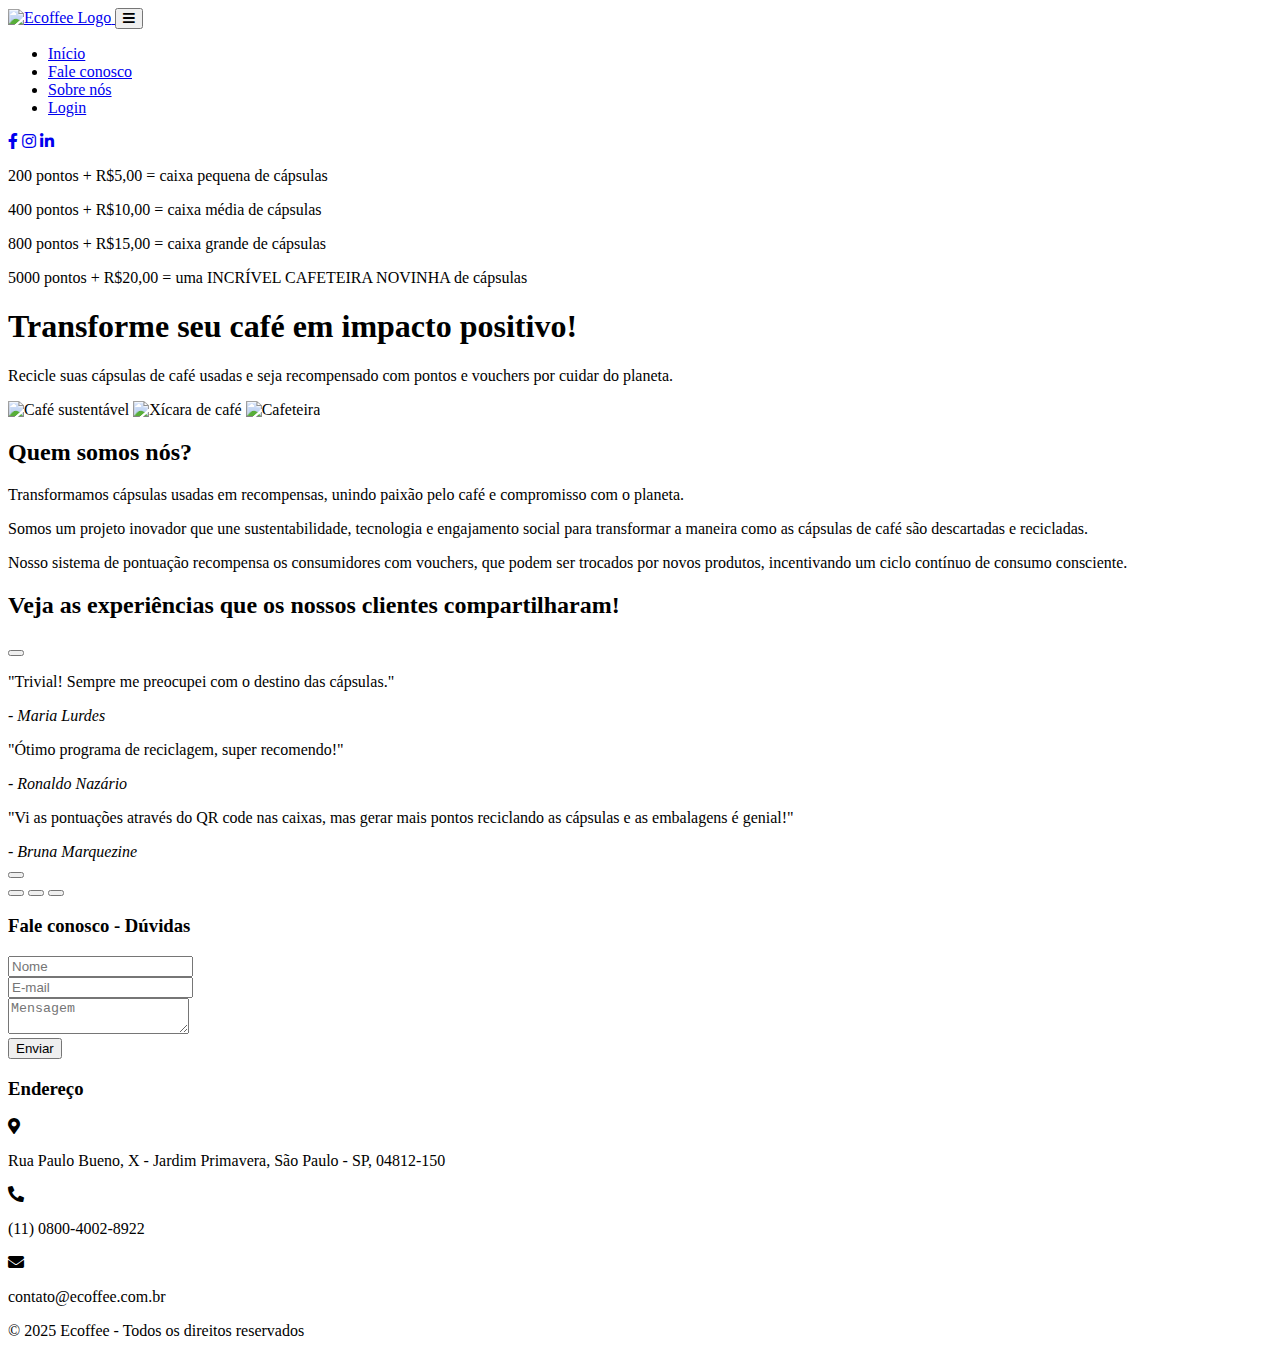
==== Projeto Integrador - Ecoffee/V4 - PROJETO/src/resources/templates/index.html @ 3352d4ba "estrutuação das pastas e ajustes no layou do arquivo index" ====
<!DOCTYPE html>
<html lang="pt-br">
<head>
    <meta charset="UTF-8">
    <meta name="viewport" content="width=device-width, initial-scale=1.0">
    <meta name="description" content="Ecoffee - Transforme seu café em impacto positivo através da reciclagem de cápsulas">
    <title>Ecoffee - Reciclagem de Cápsulas</title>
    <link rel="stylesheet" href="/V4 - PROJETO/src/resources/static/css/style.css">
    <link href="https://cdnjs.cloudflare.com/ajax/libs/font-awesome/5.15.3/css/all.min.css" rel="stylesheet">

</head>
<body>

    <!-- Barra de navegação -->
    <nav class="navbar">
        <div class="container">
            <a href="/" class="navbar-brand">
                <img src="/V4 - PROJETO/src/resources/static/img/LogotipoEcoffee.png" alt="Ecoffee Logo" class="logo">
            </a>
            
            <!-- Botão do Menu Hambúrguer -->
            <button class="navbar-toggle" aria-label="Menu">
                <i class="fas fa-bars"></i>
            </button>

            <div class="navbar-menu">
                <ul class="navbar-nav">
                    <li class="nav-item"><a href="#inicio" class="nav-link">Início</a></li>
                    <li class="nav-item"><a href="#fale-conosco" class="nav-link">Fale conosco</a></li>
                    <li class="nav-item"><a href="#sobre-nos" class="nav-link">Sobre nós</a></li>
                    <li class="nav-item"><a href="/login" class="nav-link login-btn">Login</a></li>
                </ul>

                <!-- Ícones das redes sociais -->
                <div class="social-icons">
                    <a href="https://facebook.com" class="social-link"><i class="fab fa-facebook-f"></i></a>
                    <a href="https://instagram.com" class="social-link"><i class="fab fa-instagram"></i></a>
                    <a href="https://linkedin.com" class="social-link"><i class="fab fa-linkedin-in"></i></a>
                </div>
            </div>
        </div>
    </nav>




    <!-- Carrossel de recompensas -->
    <section class="rewards-carousel">
        <div class="container">
            <div class="carousel-track">
                <p class="carousel-item">200 pontos + R$5,00 = caixa pequena de cápsulas</p>
                <p class="carousel-item">400 pontos + R$10,00 = caixa média de cápsulas</p>
                <p class="carousel-item">800 pontos + R$15,00 = caixa grande de cápsulas</p>
                <p class="carousel-item">5000 pontos + R$20,00 = uma INCRÍVEL CAFETEIRA NOVINHA de cápsulas</p>
            </div>
        </div>
    </section>

    <!-- Seção principal -->
    <section class="seção-principal" id="inicio">
        <div class="container">
            <h1>Transforme seu café em <span class="destaque">impacto positivo!</span></h1>
            <p>Recicle suas cápsulas de café usadas e seja recompensado com pontos e vouchers por cuidar do planeta.</p>
        </div>
    </section>

    <!-- Sobre nós -->
    <section class="sobre-nos" id="sobre-nos">
        <div class="container">
            <div class="grelha-sobre-nos">
                <div class="imagens-sobre-nos">
                    <img src="/V4 - PROJETO/src/resources/static/img/VasoCapsula.jpg" alt="Café sustentável" class="imagem-sobre-nos">
                    <img src="/V4 - PROJETO/src/resources/static/img/CafeXicara.jpg" alt="Xícara de café" class="imagem-sobre-nos">
                    <img src="/V4 - PROJETO/src/resources/static/img/CafeteiraNespresso.jpg" alt="Cafeteira" class="imagem-sobre-nos">
                </div>
                <div class="conteudo-sobre-nos">
                    <h2>Quem somos nós?</h2>
                    <p class="destaque-verde">Transformamos cápsulas usadas em recompensas, unindo paixão pelo café e compromisso com o planeta.</p>
                    <p>Somos um projeto inovador que une sustentabilidade, tecnologia e engajamento social para transformar a maneira como as cápsulas de café são descartadas e recicladas.</p>
                    <p>Nosso sistema de pontuação recompensa os consumidores com vouchers, que podem ser trocados por novos produtos, incentivando um ciclo contínuo de consumo consciente.</p>
                </div>
            </div>
        </div>
    </section>

    <!-- Depoimentos  -->
    <section class="depoimentos">
        <div class="container">
            <h2>Veja as experiências que os nossos clientes compartilharam!</h2>
            <div class="carrossel-depoimentos">
                <button class="carrossel-btn prev" aria-label="Depoimento anterior">
                    <span class="arrow-left"></span>
                </button>
                <div class="container-depoimentos">
                    <div class="faixa-depoimentos">
                        <div class="cartao-depoimento active">
                            <p>"Trivial! Sempre me preocupei com o destino das cápsulas."</p>
                            <cite>- Maria Lurdes</cite>
                        </div>
                        <div class="cartao-depoimento">
                            <p>"Ótimo programa de reciclagem, super recomendo!"</p>
                            <cite>- Ronaldo Nazário</cite>
                        </div>
                        <div class="cartao-depoimento">
                            <p>"Vi as pontuações através do QR code nas caixas, mas gerar mais pontos reciclando as cápsulas e as embalagens é genial!"</p>
                            <cite>- Bruna Marquezine</cite>
                        </div>
                    </div>
                </div>
                <button class="carrossel-btn next" aria-label="Próximo depoimento">
                    <span class="arrow-right"></span>
                </button>
                <div class="carrossel-dots">
                    <button class="dot active" aria-label="Depoimento 1"></button>
                    <button class="dot" aria-label="Depoimento 2"></button>
                    <button class="dot" aria-label="Depoimento 3"></button>
                </div>
            </div>
        </div>
    </section>

    <!-- Contato -->
    <section class="contato" id="fale-conosco">
        <div class="container">
            <div class="grelha-contato">
                <div class="formulario-contato">
                    <h3>Fale conosco - Dúvidas</h3>
                    <form id="contactForm">
                        <div class="grupo-formulario">
                            <input type="text" placeholder="Nome" required>
                        </div>
                        <div class="grupo-formulario">
                            <input type="email" placeholder="E-mail" required>
                        </div>
                        <div class="grupo-formulario">
                            <textarea placeholder="Mensagem" required></textarea>
                        </div>
                        <button type="submit" class="botao-enviar">Enviar</button>
                    </form>
                </div>
                <div class="informacoes-contato">
                    <h3>Endereço</h3>
                    <div class="item-info">
                        <i class="fas fa-map-marker-alt"></i> 
                        <p>Rua Paulo Bueno, X - Jardim Primavera, São Paulo - SP, 04812-150</p>
                    </div>
                    <div class="item-info">
                        <i class="fas fa-phone-alt"></i> 
                        <p>(11) 0800-4002-8922</p>
                    </div>
                    <div class="item-info">
                        <i class="fas fa-envelope"></i> 
                        <p>contato@ecoffee.com.br</p>
                    </div>
                </div>                
            </div>
        </div>
    </section>

    <!-- Rodapé  -->
    <footer class="rodape">
        <div class="container">
            <p>&copy; 2025 Ecoffee - Todos os direitos reservados</p>
        </div>
    </footer>

    <script src="/V4 - PROJETO/src/resources/static/js/script.js"></script>
</body>
</html>
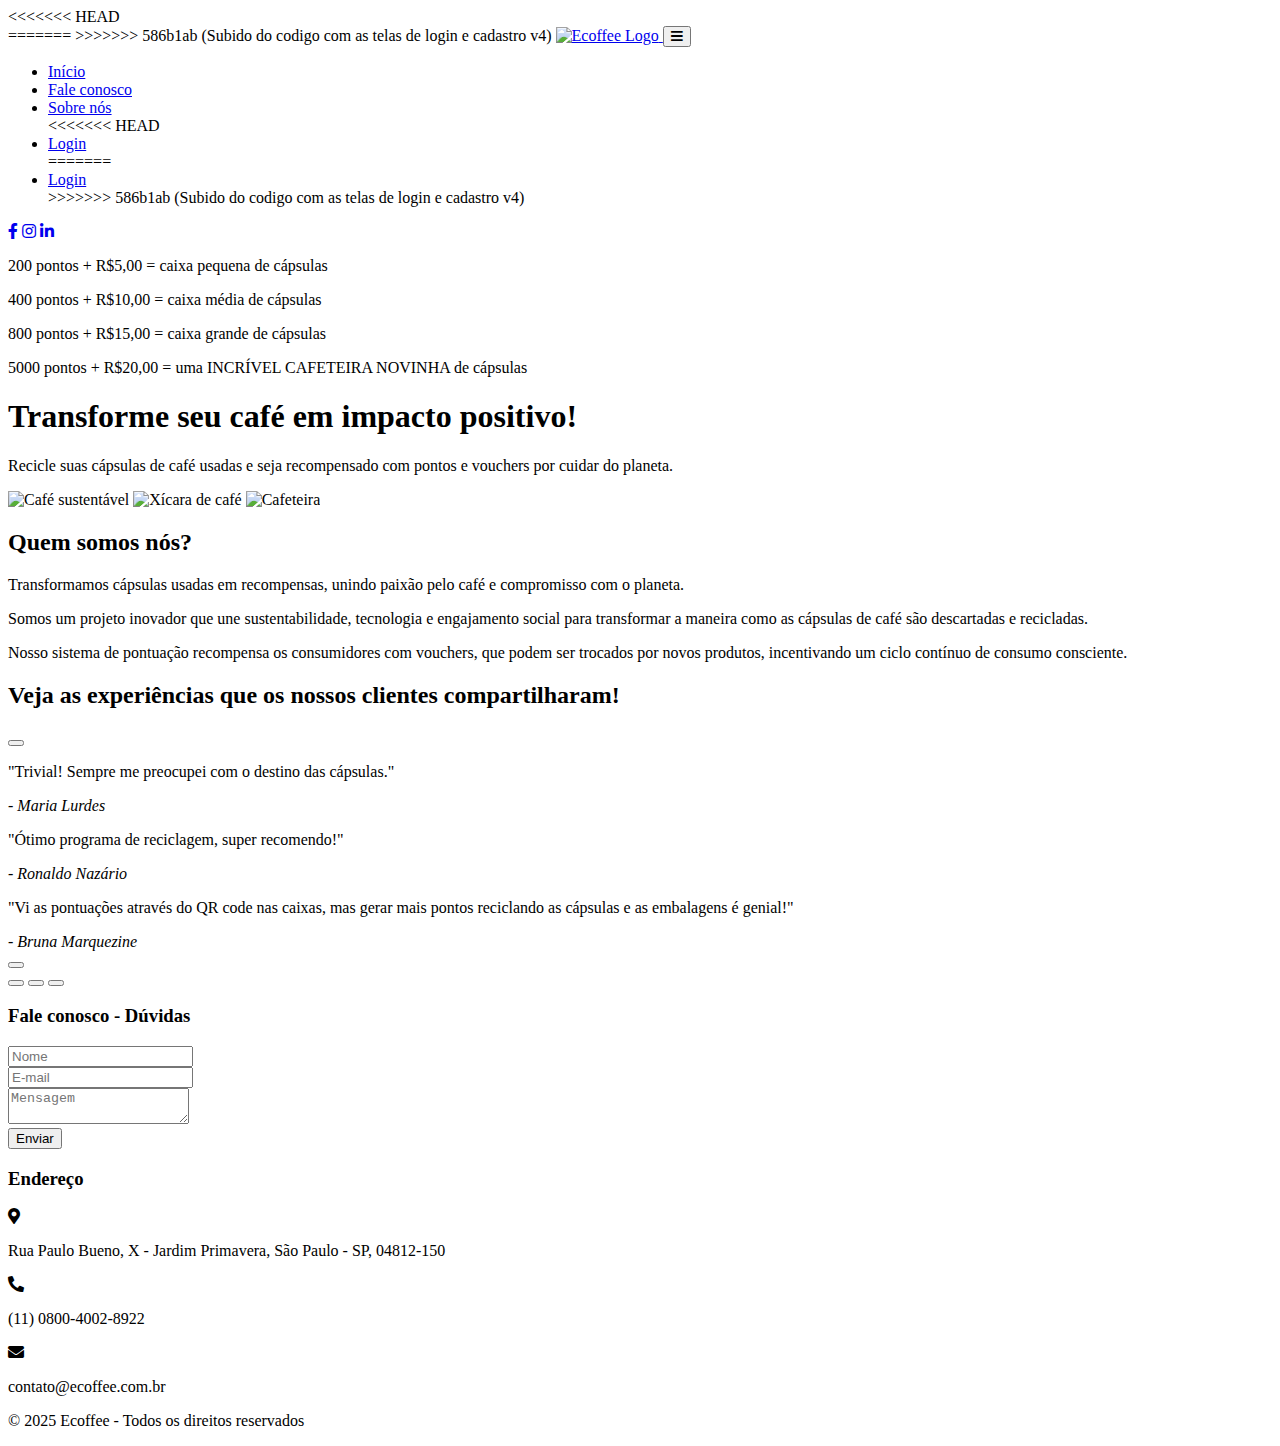
==== commit e1afe07e: "Codigo com as telas de index, login e cadastro" ====
--- a/Projeto Integrador - Ecoffee/V4 - PROJETO/src/resources/templates/index.html
+++ b/Projeto Integrador - Ecoffee/V4 - PROJETO/src/resources/templates/index.html
@@ -13,7 +13,10 @@
 
     <!-- Barra de navegação -->
     <nav class="navbar">
+<<<<<<< HEAD
         <div class="container">
+=======
+>>>>>>> 586b1ab (Subido do codigo com as telas de login e cadastro v4)
             <a href="/" class="navbar-brand">
                 <img src="/V4 - PROJETO/src/resources/static/img/LogotipoEcoffee.png" alt="Ecoffee Logo" class="logo">
             </a>
@@ -28,7 +31,11 @@
                     <li class="nav-item"><a href="#inicio" class="nav-link">Início</a></li>
                     <li class="nav-item"><a href="#fale-conosco" class="nav-link">Fale conosco</a></li>
                     <li class="nav-item"><a href="#sobre-nos" class="nav-link">Sobre nós</a></li>
+<<<<<<< HEAD
                     <li class="nav-item"><a href="/login" class="nav-link login-btn">Login</a></li>
+=======
+                    <li class="nav-item"><a href="/V4 - PROJETO/src/resources/templates/login.html" class= nav-link login-btn">Login</a></li>
+>>>>>>> 586b1ab (Subido do codigo com as telas de login e cadastro v4)
                 </ul>
 
                 <!-- Ícones das redes sociais -->
